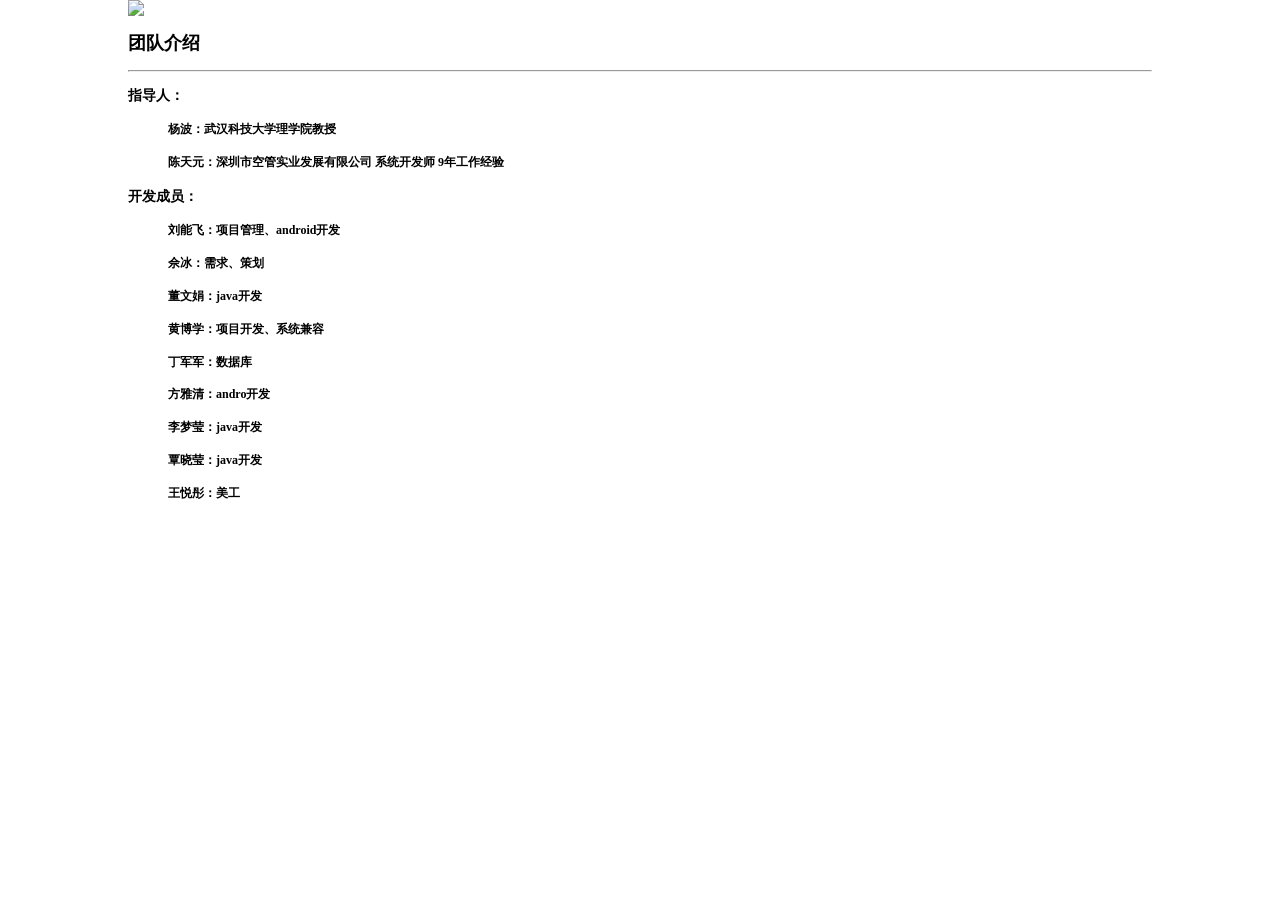
==== guanyu.html @ 93e9cfda "add code" ====
﻿<html>
<title>关于我们</title>
<head>
<link rel="stylesheet" type="text/css" href="guanyu.css" />
 
</head>
<body>
<div id="container">
  <img src="../guanwang/jitizhao.jpg" ><br>
 <h2>团队介绍</h2>
 <hr>
 <h3>指导人：</h3>
 <blockquote><h4>    杨波：武汉科技大学理学院教授</h4></blockquote>
 <blockquote><h4>    陈天元：深圳市空管实业发展有限公司  系统开发师 9年工作经验</h4></blockquote>
 <h3>开发成员：</h3>
 <blockquote><h4>    刘能飞：项目管理、android开发</h4></blockquote>
 <blockquote><h4>    佘冰：需求、策划</h4></blockquote>
 <blockquote><h4>    董文娟：java开发</h4></blockquote>
 <blockquote><h4>    黄博学：项目开发、系统兼容</h4></blockquote>
 <blockquote><h4>    丁军军：数据库</h4></blockquote>
 <blockquote><h4>    方雅清：andro开发</h4></blockquote>
 <blockquote><h4>    李梦莹：java开发</h4></blockquote>
 <blockquote><h4>    覃晓莹：java开发</h4></blockquote>
 <blockquote><h4>    王悦彤：美工</h4></blockquote>
 </div>
</body>
</html>
---- guanyu.css ----
body{
margin:0px;
padding:0px; 
font:12px verdana;

}
#container{
    margin-left:auto;
    margin-right:auto;
    width:1024px;
	height:700px;
}
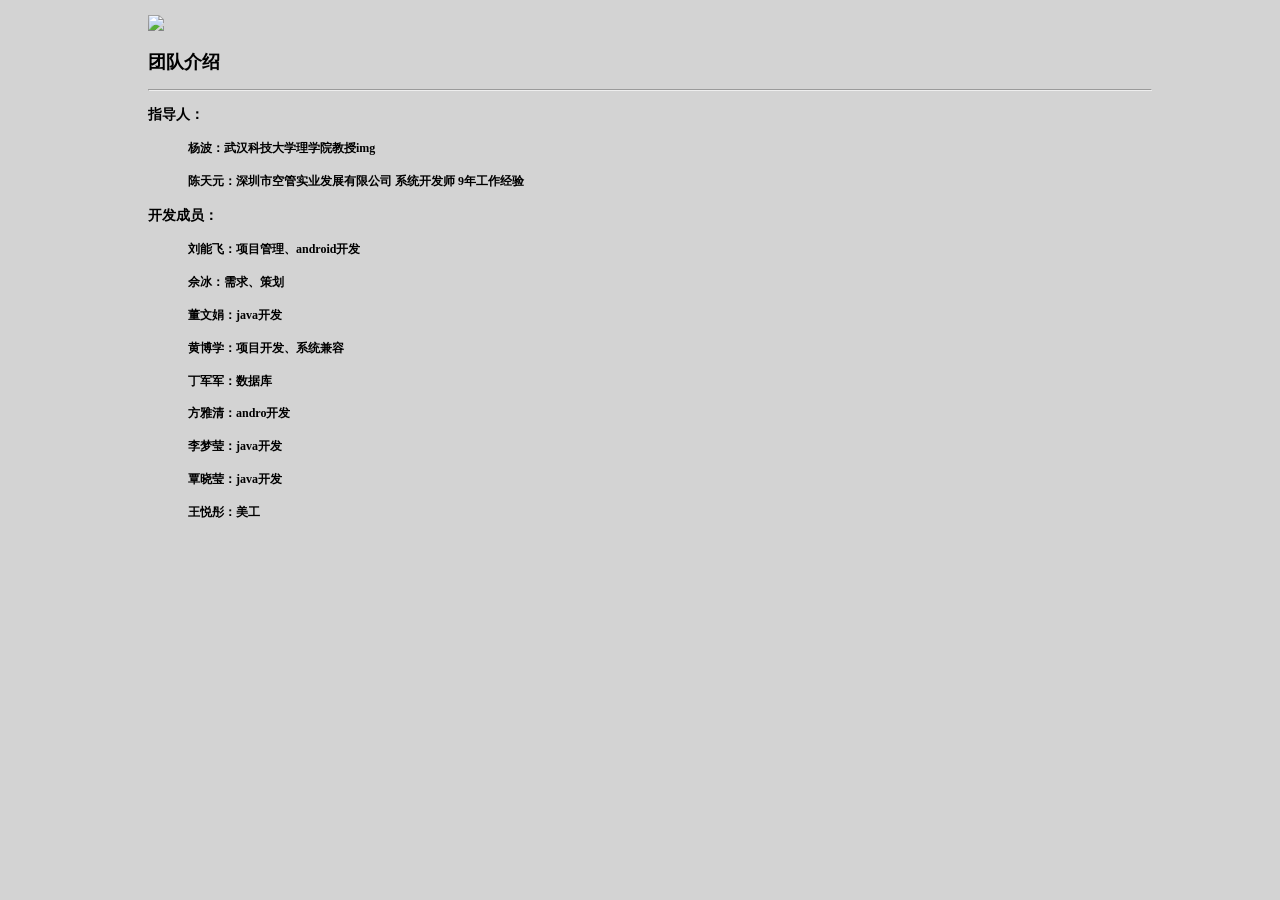
==== commit c9058fd5: "change style" ====
--- a/guanyu.html
+++ b/guanyu.html
@@ -1,16 +1,17 @@
-﻿<html>
-<title>关于我们</title>
+﻿<!DOCTYPE html>
+<html lang="en">
+
 <head>
-<link rel="stylesheet" type="text/css" href="guanyu.css" />
- 
+<link rel="stylesheet" type="text/css" href="style_1.css" />
+ <title>关于我们</title>
 </head>
 <body>
 <div id="container">
-  <img src="../guanwang/jitizhao.jpg" ><br>
+  <img src="../guanwang/img/jitizhao.jpg"><br>
  <h2>团队介绍</h2>
  <hr>
  <h3>指导人：</h3>
- <blockquote><h4>    杨波：武汉科技大学理学院教授</h4></blockquote>
+ <blockquote><h4>    杨波：武汉科技大学理学院教授img</h4></blockquote>
  <blockquote><h4>    陈天元：深圳市空管实业发展有限公司  系统开发师 9年工作经验</h4></blockquote>
  <h3>开发成员：</h3>
  <blockquote><h4>    刘能飞：项目管理、android开发</h4></blockquote>
--- a/style_1.css
+++ b/style_1.css
@@ -0,0 +1,15 @@
+body{
+margin:0;
+padding:0;
+font:12px verdana;
+    background-color: lightgray;
+}
+
+#container{
+    padding-left: 20px;
+    padding-top: 15px;
+    margin:0 auto;
+    width:1004px;
+	height:700px;
+    background: url("../guanwang/img/bg1.jpg");
+}
